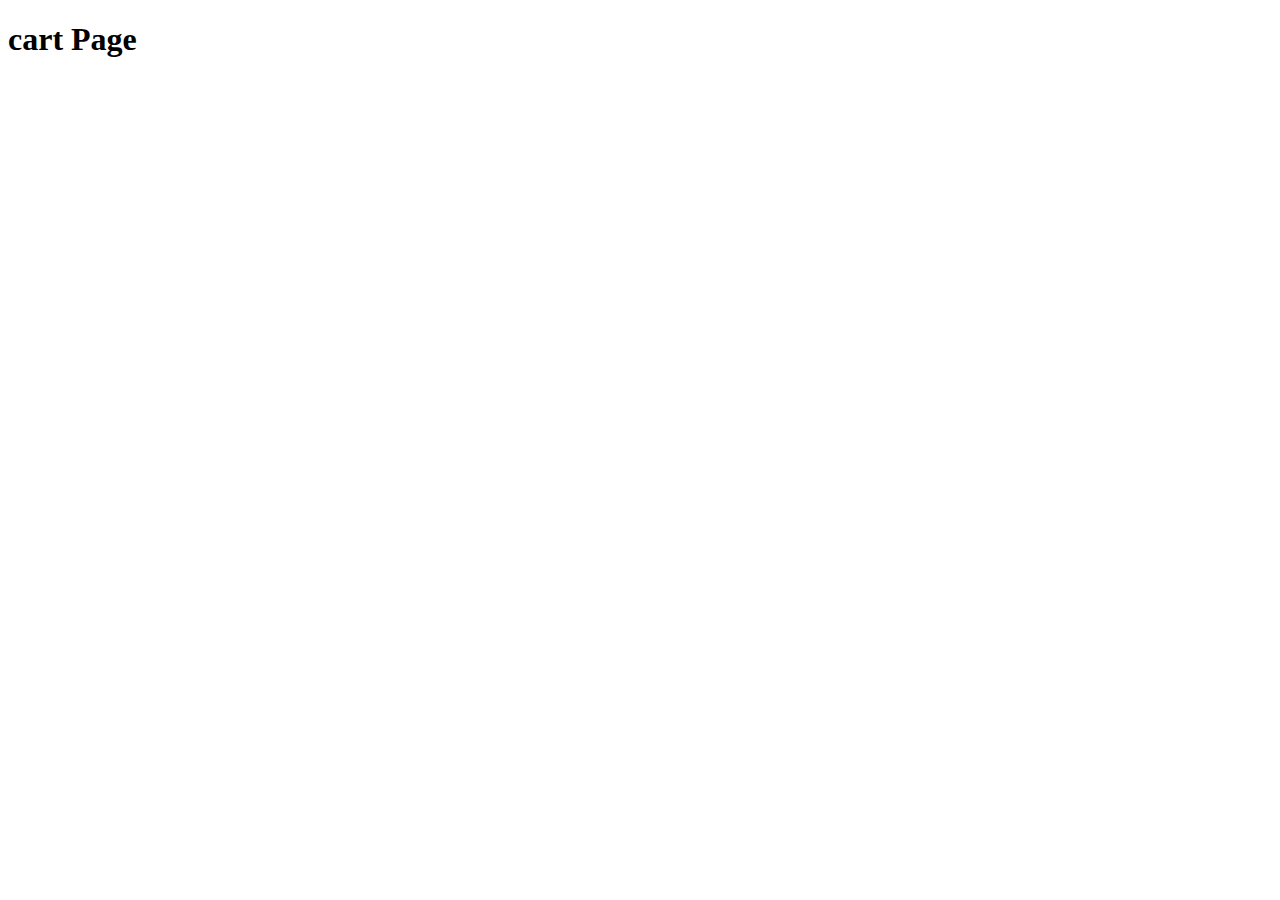
==== mobileProject/addtocart.html @ 7949bd55 "hi" ====
<!DOCTYPE html>
<html lang="en">
<head>
    <meta charset="UTF-8">
    <meta name="viewport" content="width=device-width, initial-scale=1.0">
    <title>Addtocart</title>
    <script defer src="./addtocart.js"></script>
    <link rel="stylesheet" href="addtocart.css">
</head>
<body>

    <h1>
        cart Page

    </h1>

    <div id="maindiv"></div>
    
</body>
</html>
---- mobileProject/addtocart.css ----
#maindiv{
    display: grid;
    grid-template-columns: repeat(4,1fr);
    gap: 5px;
    justify-content: center;
    text-align: center;

    line-height: 5px;
}


#maindiv>div{
    width: 350px;
     border: 1px solid  teal;
     justify-content: center;
     text-align: center;
 
     color: rgb(0, 0, 0);
     background-color: rgb(173, 60, 239);
 
     border-radius: 20px;
     margin-bottom: 6.5px;
 }
 
 #maindiv>div>img{
 
     width:250px;
 
     height: 250px;
 
     margin: auto;
     margin-top: 35px;
 
     border-radius: 20px;
 
     margin-bottom: 35px;
 }
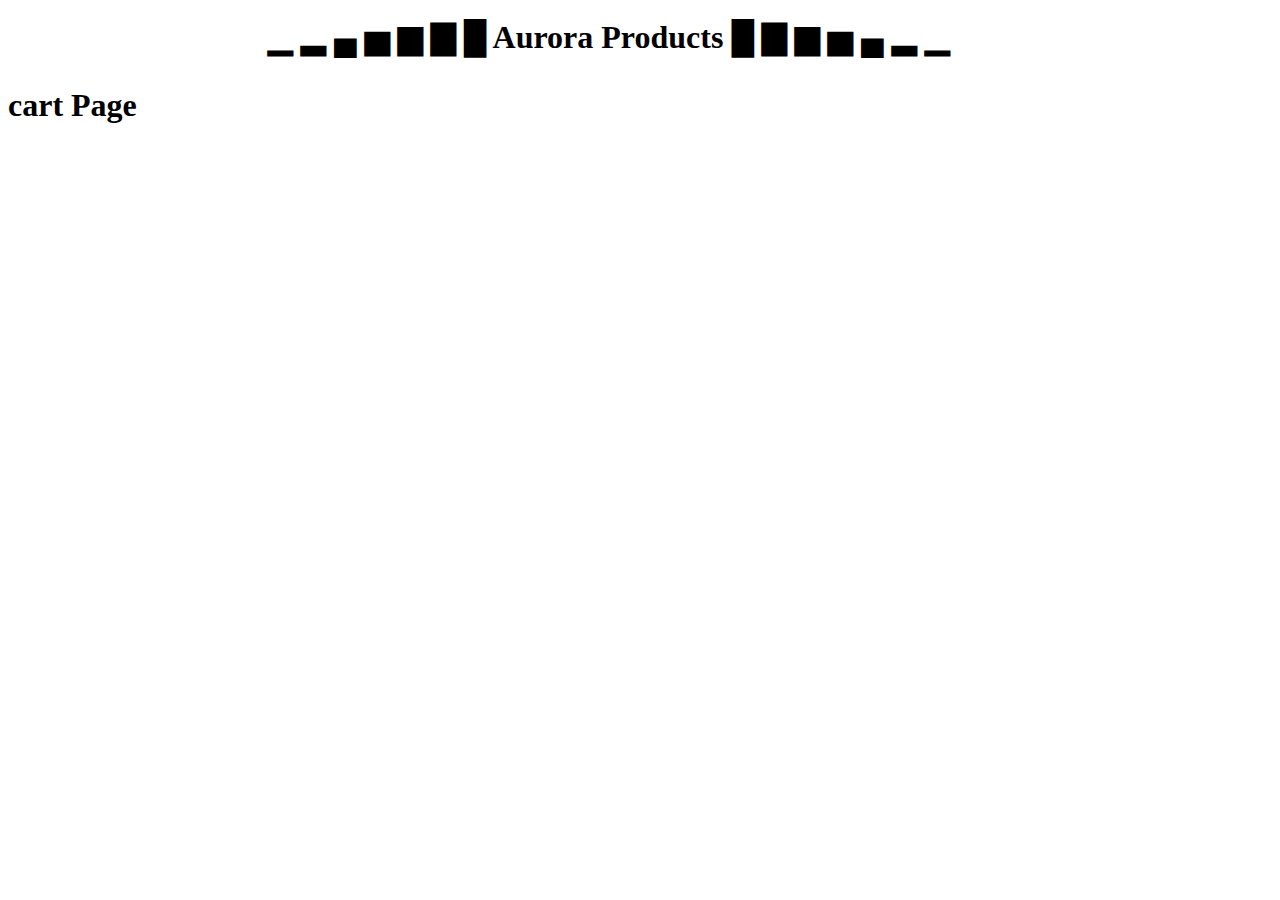
==== commit 8aac7e6a: "adding css" ====
--- a/mobileProject/addtocart.html
+++ b/mobileProject/addtocart.html
@@ -8,6 +8,7 @@
     <link rel="stylesheet" href="addtocart.css">
 </head>
 <body>
+    <h1 id='header'>▁ ▂ ▄ ▅ ▆ ▇ █ Aurora Products █ ▇ ▆ ▅ ▄ ▂ ▁ </h1>
 
     <h1>
         cart Page
--- a/mobileProject/addtocart.css
+++ b/mobileProject/addtocart.css
@@ -1,13 +1,21 @@
-#maindiv{
+ #maindiv{
     display: grid;
     grid-template-columns: repeat(4,1fr);
     gap: 5px;
     justify-content: center;
     text-align: center;
 
-    line-height: 5px;
+    /* line-height: 5px; */
 }
 
+
+#header{
+
+    margin: auto;
+    margin-left: 250px;
+    padding: 10px;
+  }
+/* 
 
 #maindiv>div{
     width: 350px;
@@ -34,4 +42,579 @@
      border-radius: 20px;
  
      margin-bottom: 35px;
- }+ }
+  */
+
+
+ 
+
+/* before adding the img to the div with the 
+"card-img" class, remove css styles 
+.card-img .img::before and .card-img .img::after,
+then set the desired styles for .card-img. */
+.card {
+    --font-color: #323232;
+    --font-color-sub: #666;
+    --bg-color: #fff;
+    --main-color: #323232;
+    --main-focus: #2d8cf0;
+    /* width:100%; */
+    /* height:100%; */
+    background: var(--bg-color);
+    border: 2px solid var(--main-color);
+    box-shadow: 4px 4px var(--main-color);
+    border-radius: 5px;
+    display: flex;
+    flex-direction: column;
+    justify-content: flex-start;
+    padding: 20px;
+    gap: 10px;
+    /* margin: 10px; */
+    font-family: system-ui, -apple-system, BlinkMacSystemFont, 'Segoe UI', Roboto, Oxygen, Ubuntu, Cantarell, 'Open Sans', 'Helvetica Neue', sans-serif;
+  }
+
+  img{
+
+    width: 200px;
+    height: 200px;
+  }
+  
+  .card:last-child {
+    justify-content: flex-end;
+  }
+  
+  .card-img {
+      /* clear and add new css */
+    transition: all 0.5s;
+    display: flex;
+    justify-content: center;
+  }
+  
+  .card-img .img {
+   /* delete */
+    transform: scale(1);
+    position: relative;
+    box-sizing: border-box;
+    width: 100px;
+    height: 100px;
+    border-top-left-radius: 80px 50px;
+    border-top-right-radius: 80px 50px;
+    border: 2px solid black;
+    background-color: #228b22;
+    background-image: linear-gradient(to top,transparent 10px,rgba(0,0,0,0.3) 10px,rgba(0,0,0,0.3) 13px,transparent 13px);
+  }
+  
+  .card-img .img::before {
+   /* delete */
+    content: '';
+    position: absolute;
+    width: 65px;
+    height: 110px;
+    margin-left: -32.5px;
+    left: 50%;
+    bottom: -4px;
+    background-repeat: no-repeat;
+    background-image: radial-gradient(ellipse at center,rgba(0,0,0,0.7) 30%,transparent 30%),linear-gradient(to top,transparent 17px,rgba(0,0,0,0.3) 17px,rgba(0,0,0,0.3) 20px,transparent 20px),linear-gradient(to right,black 2px,transparent 2px),linear-gradient(to left,black 2px,transparent 2px),linear-gradient(to top,black 2px,#228b22 2px);
+    background-size: 60% 10%,100% 100%,100% 65%,100% 65%,100% 50%;
+    background-position: center 3px,center bottom,center bottom,center bottom,center bottom;
+    border-radius: 0 0 4px 4px;
+    z-index: 2;
+  }
+  
+  .card-img .img::after {
+   /* delete */
+    content: '';
+    position: absolute;
+    box-sizing: border-box;
+    width: 28px;
+    height: 28px;
+    margin-left: -14px;
+    left: 50%;
+    top: -13px;
+    background-repeat: no-repeat;
+    background-image: linear-gradient(80deg,#ffc0cb 45%,transparent 45%),linear-gradient(-175deg,#ffc0cb 45%,transparent 45%),linear-gradient(80deg,rgba(0,0,0,0.2) 51%,rgba(0,0,0,0) 51%),linear-gradient(-175deg,rgba(0,0,0,0.2) 51%,rgba(0,0,0,0) 51%),radial-gradient(circle at center,#ffa6b6 45%,rgba(0,0,0,0.2) 45%,rgba(0,0,0,0.2) 52%,rgba(0,0,0,0) 52%),linear-gradient(45deg,rgba(0,0,0,0) 48%,rgba(0,0,0,0.2) 48%,rgba(0,0,0,0.2) 52%,rgba(0,0,0,0) 52%),linear-gradient(65deg,rgba(0,0,0,0) 48%,rgba(0,0,0,0.2) 48%,rgba(0,0,0,0.2) 52%,rgba(0,0,0,0) 52%),linear-gradient(22deg,rgba(0,0,0,0) 48%,rgba(0,0,0,0.2) 48%,rgba(0,0,0,0.2) 54%,rgba(0,0,0,0) 54%);
+    background-size: 100% 100%,100% 100%,100% 100%,100% 100%,100% 100%,100% 75%,100% 95%,100% 60%;
+    background-position: center center;
+    border-top-left-radius: 120px;
+    border-top-right-radius: 10px;
+    border-bottom-left-radius: 10px;
+    border-bottom-right-radius: 70px;
+    border-top: 2px solid black;
+    border-left: 2px solid black;
+    transform: rotate(45deg);
+    z-index: 1;
+  }
+  
+  .card-title {
+    font-size: 20px;
+    font-weight: 500;
+    text-align: center;
+    color: var(--font-color);
+  }
+  
+  .card-subtitle {
+    /* font-size: 14px; */
+    /* font-weight: 400; */
+    color: var(--font-color-sub);
+  }
+  
+  .card-divider {
+    /* width: 100%; */
+    border: 1px solid var(--main-color);
+    border-radius: 50px;
+  }
+  
+  .card-footer {
+    display: flex;
+    flex-direction: row;
+    justify-content: space-between;
+    align-items: center;
+  }
+  
+  .card-price {
+    font-size: 20px;
+    font-weight: 500;
+    color: var(--font-color);
+  }
+  
+  .card-price span {
+    font-size: 20px;
+    font-weight: 500;
+    color: var(--font-color-sub);
+  }
+  
+  .card-btn {
+    height: 35px;
+    background: var(--bg-color);
+    border: 2px solid var(--main-color);
+    border-radius: 5px;
+    padding: 0 15px;
+    transition: all 0.3s;
+  }
+  
+  .card-btn svg {
+    width: 100%;
+    height: 100%;
+    fill: var(--main-color);
+    transition: all 0.3s;
+  }
+  
+  .card-img:hover {
+    transform: translateY(-3px);
+  }
+  
+  .card-btn:hover {
+    border: 2px solid var(--main-focus);
+  }
+  
+  .card-btn:hover svg {
+    fill: var(--main-focus);
+  }
+  
+  .card-btn:active {
+    transform: translateY(3px);
+  }
+  
+
+
+  /* seemore  */
+  .uiverse {
+    --duration: 5s;
+    --easing: ease-in-out;
+    --c-color-1: #ff6f00;
+    --c-color-2: #1a23ff;
+    --c-color-3: #e21bda;
+    --c-color-4: #ffd800;
+    --c-shadow: rgba(0, 0, 0, 0.2);
+    --c-shadow-inset-top: rgba(0, 0, 0, 0.1);
+    --c-shadow-inset-bottom: rgba(0, 0, 0, 0.1);
+    --c-radial-inner: #ffd215;
+    --c-radial-outer: #fff172;
+    --c-color: #fff;
+    -webkit-tap-highlight-color: transparent;
+    -webkit-appearance: none;
+    outline: none;
+    position: relative;
+    cursor: pointer;
+    border: none;
+    display: table;
+    border-radius: 24px;
+    padding: 0;
+    margin: 0;
+    width: 59px;
+    text-align: center;
+    font-weight: 600;
+    font-size: 16px;
+    letter-spacing: 0.02em;
+    line-height: 1.5;
+    color: var(--c-color);
+    background: radial-gradient(circle, var(--c-radial-inner), var(--c-radial-outer) 80%);
+    box-shadow: 0 0 14px var(--c-shadow);
+    margin-left: 70px;
+  }
+  
+  .uiverse:before {
+    content: '';
+    pointer-events: none;
+    position: absolute;
+    z-index: 3;
+    left: 0;
+    top: 0;
+    right: 0;
+    bottom: 0;
+    border-radius: 24px;
+    box-shadow: inset 0 3px 12px var(--c-shadow-inset-top), inset 0 -3px 4px var(--c-shadow-inset-bottom);
+  }
+  
+  .uiverse .wrapper {
+    -webkit-mask-image: -webkit-radial-gradient(white, black);
+    overflow: hidden;
+    border-radius: 24px;
+    min-width: 132px;
+    padding: 12px 0;
+  }
+  
+  .uiverse .wrapper span {
+    display: inline-block;
+    position: relative;
+    z-index: 1;
+  }
+  
+  .uiverse .wrapper .circle {
+    position: absolute;
+    left: 0;
+    top: 0;
+    width: 40px;
+    height: 40px;
+    border-radius: 50%;
+    filter: blur(var(--blur, 8px));
+    background: var(--background, transparent);
+    transform: translate(var(--x, 0), var(--y, 0)) translateZ(0);
+    animation: var(--animation, none) var(--duration) var(--easing) infinite;
+  }
+  
+  .uiverse .wrapper .circle.circle-1, .uiverse .wrapper .circle.circle-9, .uiverse .wrapper .circle.circle-10 {
+    --background: var(--c-color-4);
+  }
+  
+  .uiverse .wrapper .circle.circle-3, .uiverse .wrapper .circle.circle-4 {
+    --background: var(--c-color-2);
+    --blur: 14px;
+  }
+  
+  .uiverse .wrapper .circle.circle-5, .uiverse .wrapper .circle.circle-6 {
+    --background: var(--c-color-3);
+    --blur: 16px;
+  }
+  
+  .uiverse .wrapper .circle.circle-2, .uiverse .wrapper .circle.circle-7, .uiverse .wrapper .circle.circle-8, .uiverse .wrapper .circle.circle-11, .uiverse .wrapper .circle.circle-12 {
+    --background: var(--c-color-1);
+    --blur: 12px;
+  }
+  
+  .uiverse .wrapper .circle.circle-1 {
+    --x: 0;
+    --y: -40px;
+    --animation: circle-1;
+  }
+  
+  .uiverse .wrapper .circle.circle-2 {
+    --x: 92px;
+    --y: 8px;
+    --animation: circle-2;
+  }
+  
+  .uiverse .wrapper .circle.circle-3 {
+    --x: -12px;
+    --y: -12px;
+    --animation: circle-3;
+  }
+  
+  .uiverse .wrapper .circle.circle-4 {
+    --x: 80px;
+    --y: -12px;
+    --animation: circle-4;
+  }
+  
+  .uiverse .wrapper .circle.circle-5 {
+    --x: 12px;
+    --y: -4px;
+    --animation: circle-5;
+  }
+  
+  .uiverse .wrapper .circle.circle-6 {
+    --x: 56px;
+    --y: 16px;
+    --animation: circle-6;
+  }
+  
+  .uiverse .wrapper .circle.circle-7 {
+    --x: 8px;
+    --y: 28px;
+    --animation: circle-7;
+  }
+  
+  .uiverse .wrapper .circle.circle-8 {
+    --x: 28px;
+    --y: -4px;
+    --animation: circle-8;
+  }
+  
+  .uiverse .wrapper .circle.circle-9 {
+    --x: 20px;
+    --y: -12px;
+    --animation: circle-9;
+  }
+  
+  .uiverse .wrapper .circle.circle-10 {
+    --x: 64px;
+    --y: 16px;
+    --animation: circle-10;
+  }
+  
+  .uiverse .wrapper .circle.circle-11 {
+    --x: 4px;
+    --y: 4px;
+    --animation: circle-11;
+  }
+  
+  .uiverse .wrapper .circle.circle-12 {
+    --blur: 14px;
+    --x: 52px;
+    --y: 4px;
+    --animation: circle-12;
+  }
+  
+  @keyframes circle-1 {
+    0% {
+      transform: translate(0px, 0px) translateZ(0);
+    }
+  
+    50% {
+      transform: translate(0px, 16px) translateZ(0);
+    }
+  
+    100% {
+      transform: translate(0px, 0px) translateZ(0);
+    }
+  }
+  
+  @keyframes circle-2 {
+    0% {
+      transform: translate(80px, -10px) translateZ(0);
+    }
+  
+    50% {
+      transform: translate(72px, -48px) translateZ(0);
+    }
+  
+    100% {
+      transform: translate(80px, -10px) translateZ(0);
+    }
+  }
+  
+  @keyframes circle-3 {
+    0% {
+      transform: translate(20px, 12px) translateZ(0);
+    }
+  
+    50% {
+      transform: translate(12px, 4px) translateZ(0);
+    }
+  
+    100% {
+      transform: translate(20px, 12px) translateZ(0);
+    }
+  }
+  
+  @keyframes circle-4 {
+    0% {
+      transform: translate(76px, -12px) translateZ(0);
+    }
+  
+    50% {
+      transform: translate(112px, -8px) translateZ(0);
+    }
+  
+    100% {
+      transform: translate(76px, -12px) translateZ(0);
+    }
+  }
+  
+  @keyframes circle-5 {
+    0% {
+      transform: translate(84px, 28px) translateZ(0);
+    }
+  
+    50% {
+      transform: translate(40px, -32px) translateZ(0);
+    }
+  
+    100% {
+      transform: translate(84px, 28px) translateZ(0);
+    }
+  }
+  
+  @keyframes circle-6 {
+    0% {
+      transform: translate(28px, -16px) translateZ(0);
+    }
+  
+    50% {
+      transform: translate(76px, -56px) translateZ(0);
+    }
+  
+    100% {
+      transform: translate(28px, -16px) translateZ(0);
+    }
+  }
+  
+  @keyframes circle-7 {
+    0% {
+      transform: translate(8px, 28px) translateZ(0);
+    }
+  
+    50% {
+      transform: translate(20px, -60px) translateZ(0);
+    }
+  
+    100% {
+      transform: translate(8px, 28px) translateZ(0);
+    }
+  }
+  
+  @keyframes circle-8 {
+    0% {
+      transform: translate(32px, -4px) translateZ(0);
+    }
+  
+    50% {
+      transform: translate(56px, -20px) translateZ(0);
+    }
+  
+    100% {
+      transform: translate(32px, -4px) translateZ(0);
+    }
+  }
+  
+  @keyframes circle-9 {
+    0% {
+      transform: translate(20px, -12px) translateZ(0);
+    }
+  
+    50% {
+      transform: translate(80px, -8px) translateZ(0);
+    }
+  
+    100% {
+      transform: translate(20px, -12px) translateZ(0);
+    }
+  }
+  
+  @keyframes circle-10 {
+    0% {
+      transform: translate(68px, 20px) translateZ(0);
+    }
+  
+    50% {
+      transform: translate(100px, 28px) translateZ(0);
+    }
+  
+    100% {
+      transform: translate(68px, 20px) translateZ(0);
+    }
+  }
+  
+  @keyframes circle-11 {
+    0% {
+      transform: translate(4px, 4px) translateZ(0);
+    }
+  
+    50% {
+      transform: translate(68px, 20px) translateZ(0);
+    }
+  
+    100% {
+      transform: translate(4px, 4px) translateZ(0);
+    }
+  }
+  
+  @keyframes circle-12 {
+    0% {
+      transform: translate(56px, 0px) translateZ(0);
+    }
+  
+    50% {
+      transform: translate(60px, -32px) translateZ(0);
+    }
+  
+    100% {
+      transform: translate(56px, 0px) translateZ(0);
+    }
+  }
+
+  /* cartbutton */
+
+  .CartBtn {
+    width: 140px;
+    height: 40px;
+    border-radius: 12px;
+    border: none;
+    background-color: rgb(255, 208, 0);
+    display: flex;
+    align-items: center;
+    justify-content: center;
+    cursor: pointer;
+    transition-duration: .5s;
+    overflow: hidden;
+    box-shadow: 0px 5px 10px rgba(0, 0, 0, 0.103);
+    position: relative;
+  }
+  
+  .IconContainer {
+    position: absolute;
+    left: -50px;
+    width: 30px;
+    height: 30px;
+    background-color: transparent;
+    border-radius: 50%;
+    display: flex;
+    align-items: center;
+    justify-content: center;
+    overflow: hidden;
+    z-index: 2;
+    transition-duration: .5s;
+  }
+  
+  .icon {
+    border-radius: 1px;
+  }
+  
+  .text {
+    height: 100%;
+    width: fit-content;
+    display: flex;
+    align-items: center;
+    justify-content: center;
+    color: rgb(17, 17, 17);
+    z-index: 1;
+    transition-duration: .5s;
+    font-size: 1.04em;
+    font-weight: 600;
+  }
+  
+  .CartBtn:hover .IconContainer {
+    transform: translateX(58px);
+    border-radius: 40px;
+    transition-duration: .5s;
+  }
+  
+  .CartBtn:hover .text {
+    transform: translate(10px,0px);
+    transition-duration: .5s;
+  }
+  
+  .CartBtn:active {
+    transform: scale(0.95);
+    transition-duration: .5s;
+  }